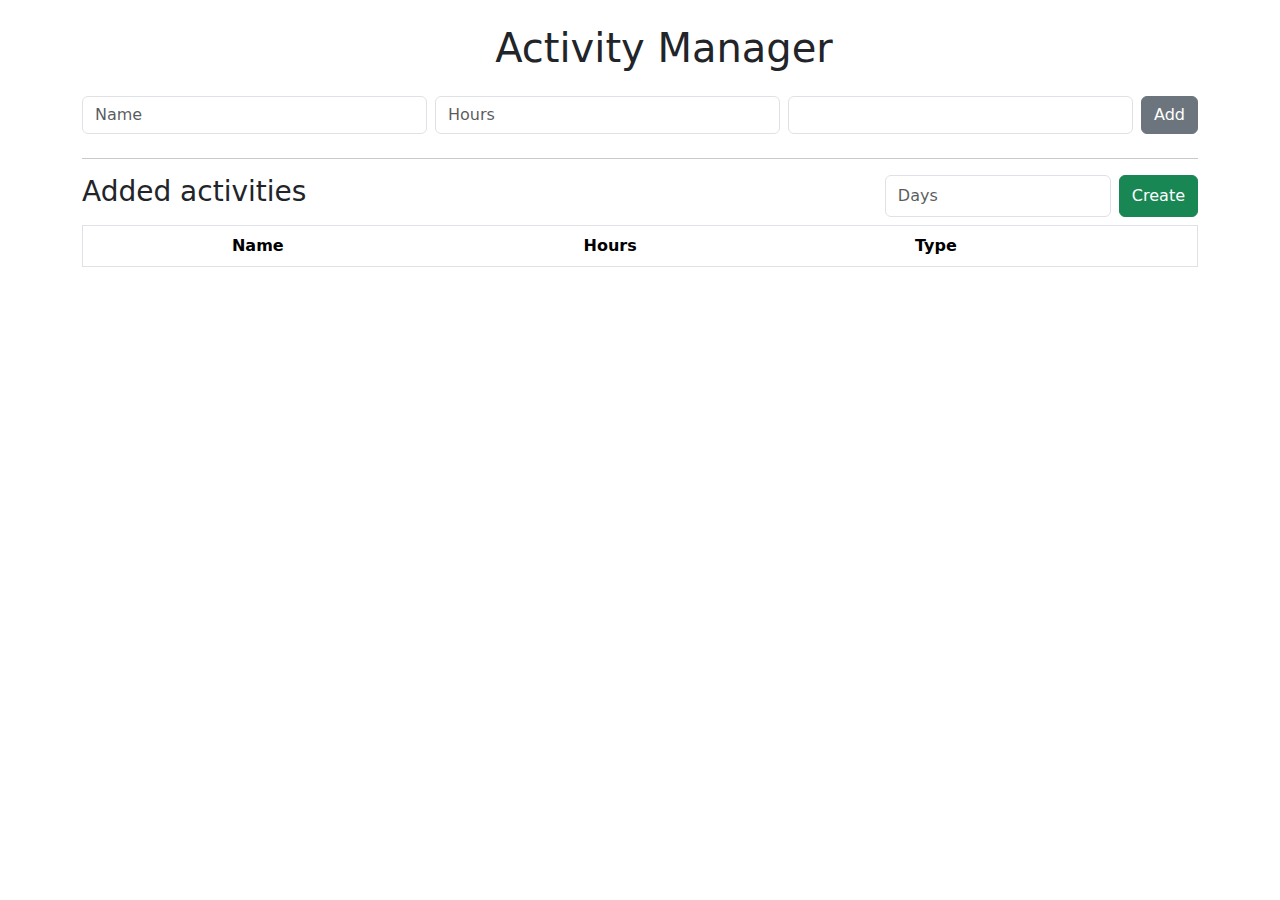
==== FRONTEND/index.html @ 2c4db9e7 "save activities into session storage" ====
<!DOCTYPE html>
<html lang="en">
<head>
    <meta charset="UTF-8">
    <meta name="viewport" content="width=device-width, initial-scale=1.0">
    <title>Activity Manager</title>
    <link href="https://cdn.jsdelivr.net/npm/bootstrap@5.3.3/dist/css/bootstrap.min.css" rel="stylesheet">
    <script src="https://cdn.jsdelivr.net/npm/bootstrap@5.3.3/dist/js/bootstrap.bundle.min.js"></script>
    <link rel="stylesheet" href="./styles/main.css">
</head>
<body>
<div class="container">
    <div class="row">
        <h1 class="text-center m-4">Activity Manager</h1>
    </div>

    <div class="row">
        <div class="d-flex justify-content-between gap-2">
            <input type="text" class="form-control" id="activity-name" placeholder="Name">
            <input type="number" class="form-control" id="activity-hours" placeholder="Hours">
            <select class="form-control custom-select" id="activity-type"></select>
            <button id="add-btn" class="btn btn-secondary" type="button">Add</button>
        </div>
        <div id="error-message" class="text-danger mt-2"></div>
    </div>

    <hr>

    <div class="row">
        <div>
            <div class="d-flex justify-content-between mb-2">
                <h3>Added activities</h3>
                <div class="d-flex gap-2">
                    <input type="number" class="form-control" id="activity-days" placeholder="Days">
                    <button class="btn btn-success" type="button" id="create-table">Create</button>
                </div>
            </div>
            <table class="table table-hover text-center border">
                <thead>
                <tr>
                    <th class="col">Name</th>
                    <th class="col">Hours</th>
                    <th class="col">Type</th>
                    <th class="col">&nbsp;</th>
                </tr>
                </thead>
                <tbody id="activity-rows">

                </tbody>
            </table>
        </div>
    </div>

</div>

<script type="module" src="./js/main.js"></script>
</body>
</html>
---- FRONTEND/styles/main.css ----
.time-column {
    font-weight: bold;
}
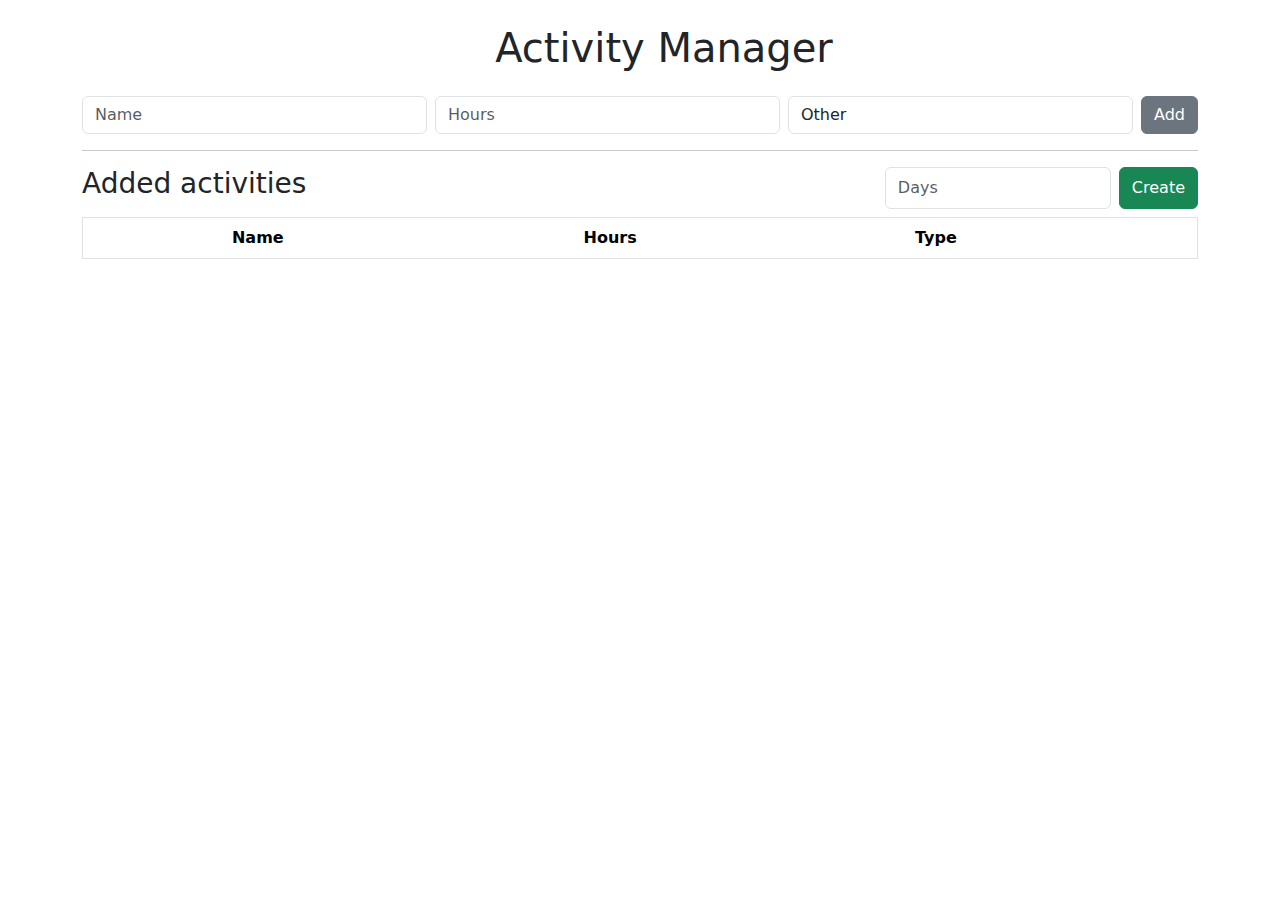
==== commit e66af7ca: "create toast for error message" ====
--- a/FRONTEND/index.html
+++ b/FRONTEND/index.html
@@ -21,7 +21,6 @@
             <select class="form-control custom-select" id="activity-type"></select>
             <button id="add-btn" class="btn btn-secondary" type="button">Add</button>
         </div>
-        <div id="error-message" class="text-danger mt-2"></div>
     </div>
 
     <hr>
@@ -51,6 +50,12 @@
         </div>
     </div>
 
+    <div class="position-fixed bottom-0 end-0 p-3" style="z-index: 11">
+        <div id="toast" class="toast hide" role="alert" aria-live="assertive" aria-atomic="true">
+            <span class="toast-body"></span>
+        </div>
+    </div>
+
 </div>
 
 <script type="module" src="./js/main.js"></script>
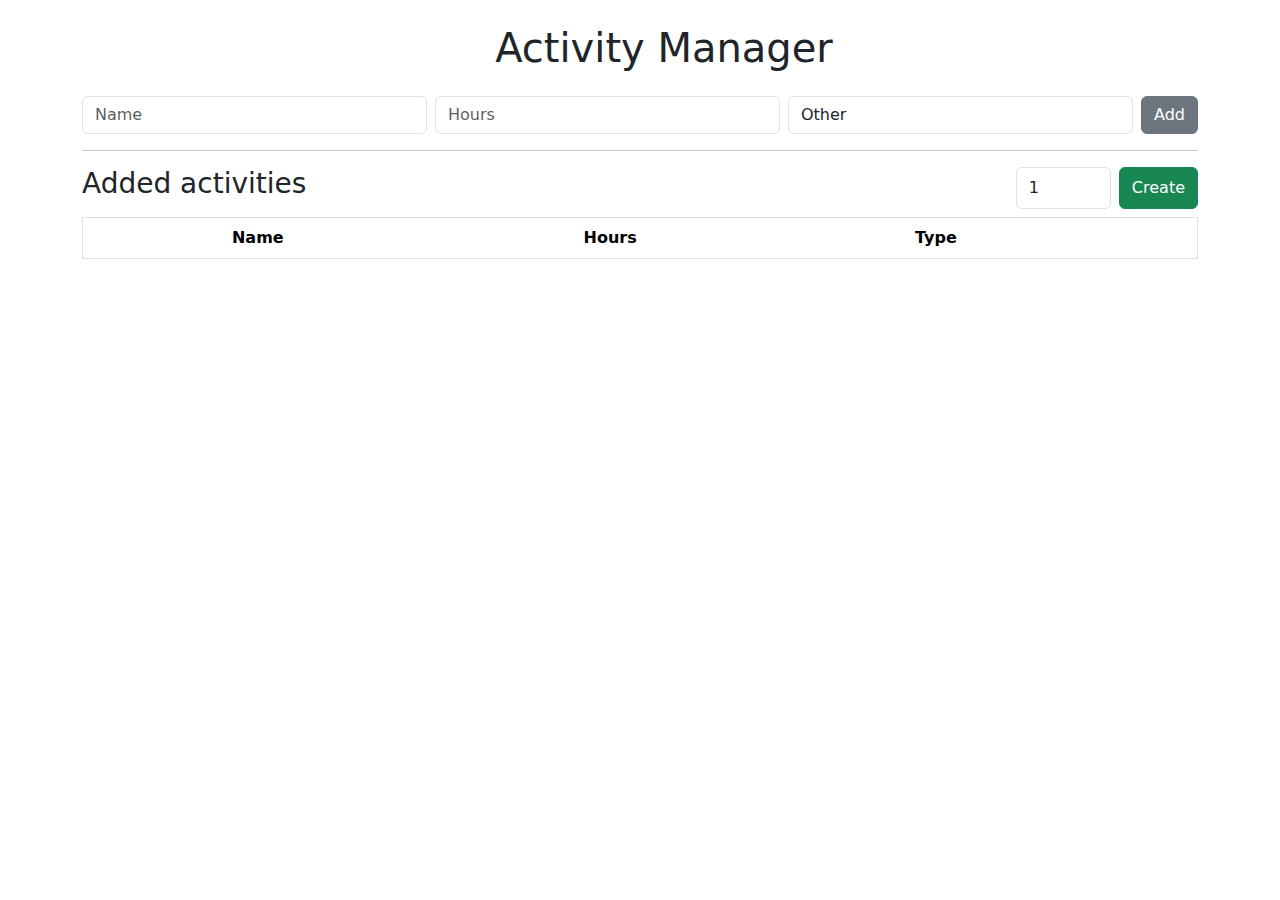
==== commit 574027fe: "implement days input functionality" ====
--- a/FRONTEND/index.html
+++ b/FRONTEND/index.html
@@ -17,7 +17,7 @@
     <div class="row">
         <div class="d-flex justify-content-between gap-2">
             <input type="text" class="form-control" id="activity-name" placeholder="Name">
-            <input type="number" class="form-control" id="activity-hours" placeholder="Hours">
+            <input type="number" min="1" max="24" class="form-control" id="activity-hours" placeholder="Hours">
             <select class="form-control custom-select" id="activity-type"></select>
             <button id="add-btn" class="btn btn-secondary" type="button">Add</button>
         </div>
@@ -30,7 +30,7 @@
             <div class="d-flex justify-content-between mb-2">
                 <h3>Added activities</h3>
                 <div class="d-flex gap-2">
-                    <input type="number" class="form-control" id="activity-days" placeholder="Days">
+                    <input type="number" class="form-control" min="1" max="14" id="activity-days" placeholder="Days">
                     <button class="btn btn-success" type="button" id="create-table">Create</button>
                 </div>
             </div>
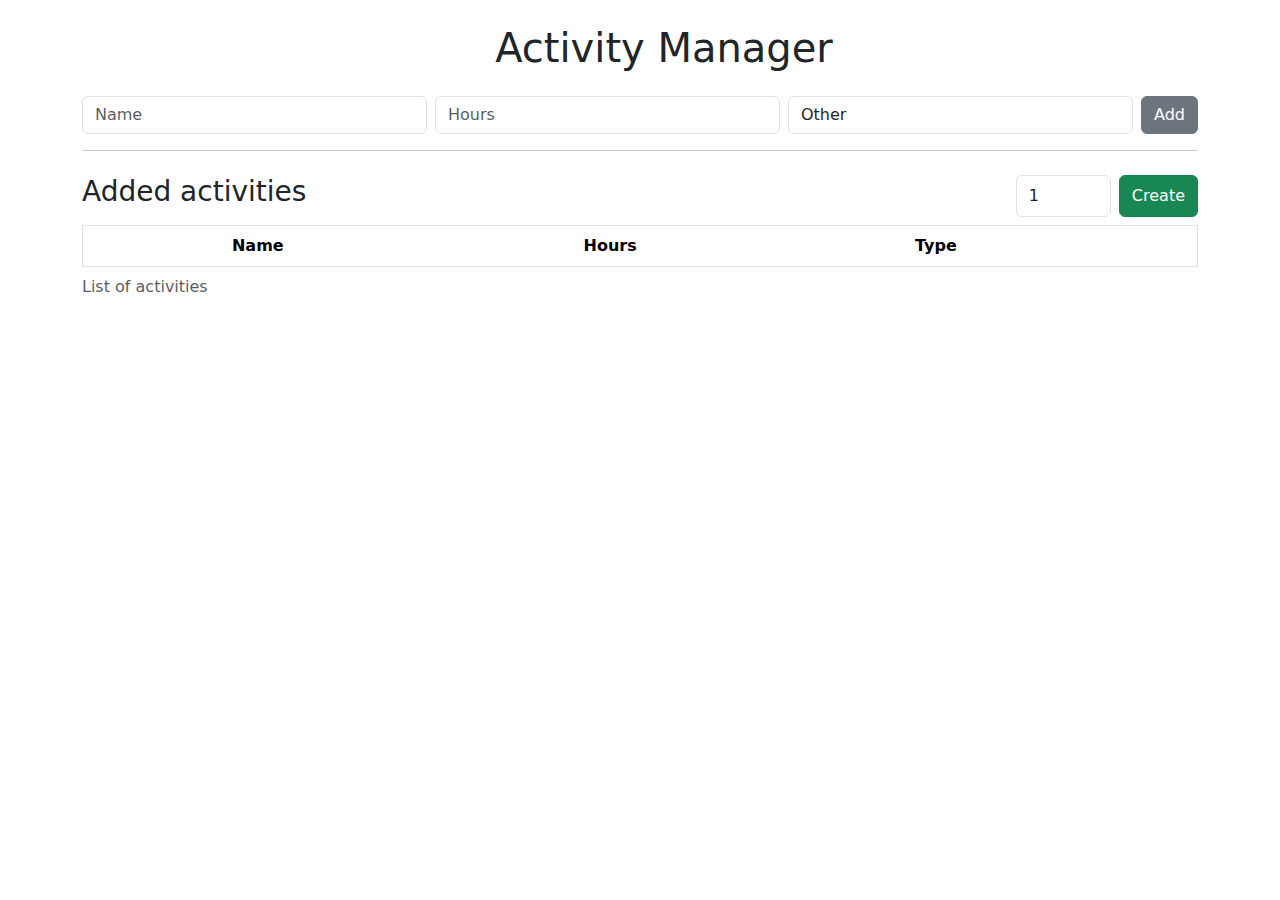
==== commit 48a70a62: "improve ui vision" ====
--- a/FRONTEND/index.html
+++ b/FRONTEND/index.html
@@ -6,7 +6,6 @@
     <title>Activity Manager</title>
     <link href="https://cdn.jsdelivr.net/npm/bootstrap@5.3.3/dist/css/bootstrap.min.css" rel="stylesheet">
     <script src="https://cdn.jsdelivr.net/npm/bootstrap@5.3.3/dist/js/bootstrap.bundle.min.js"></script>
-    <link rel="stylesheet" href="./styles/main.css">
 </head>
 <body>
 <div class="container">
@@ -16,9 +15,9 @@
 
     <div class="row">
         <div class="d-flex justify-content-between gap-2">
-            <input type="text" class="form-control" id="activity-name" placeholder="Name">
-            <input type="number" min="1" max="24" class="form-control" id="activity-hours" placeholder="Hours">
-            <select class="form-control custom-select" id="activity-type"></select>
+            <input type="text" title="Name" class="form-control" id="activity-name" placeholder="Name">
+            <input type="number" title="Hours" min="1" max="24" class="form-control" id="activity-hours" placeholder="Hours">
+            <select title="Activity type" class="form-control custom-select" id="activity-type"></select>
             <button id="add-btn" class="btn btn-secondary" type="button">Add</button>
         </div>
     </div>
@@ -26,15 +25,16 @@
     <hr>
 
     <div class="row">
-        <div>
+        <div class="mt-2">
             <div class="d-flex justify-content-between mb-2">
                 <h3>Added activities</h3>
                 <div class="d-flex gap-2">
-                    <input type="number" class="form-control" min="1" max="14" id="activity-days" placeholder="Days">
+                    <input type="number" title="Days" class="form-control" min="1" max="14" id="activity-days" placeholder="Days">
                     <button class="btn btn-success" type="button" id="create-table">Create</button>
                 </div>
             </div>
-            <table class="table table-hover text-center border">
+            <table class="table table-hover text-center border table-responsive">
+                <caption>List of activities</caption>
                 <thead>
                 <tr>
                     <th class="col">Name</th>
@@ -51,13 +51,22 @@
     </div>
 
     <div class="position-fixed bottom-0 end-0 p-3" style="z-index: 11">
-        <div id="toast" class="toast hide" role="alert" aria-live="assertive" aria-atomic="true">
-            <span class="toast-body"></span>
+        <div id="toast" class="toast hide shadow-lg" role="alert" aria-live="assertive" aria-atomic="true">
+            <div class="row">
+                <div class="col-1">
+                    <img id="success-toast-image" src="./assets/img/success.png" class="float-left" alt="Success" style="display: none; max-width: 20px">
+                    <img id="error-toast-image" src="./assets/img/alert.png" class="float-left" alt="Alert" style="display: none; max-width: 20px" >
+                    <img id="crazy-toast-image" src="./assets/img/crazy.png" class="float-left" alt="Crazy" style="display: none; max-width: 20px" >
+                </div>
+                <div class="col-11">
+                    <span class="toast-body text-start"></span>
+                </div>
+            </div>
         </div>
     </div>
 
 </div>
 
-<script type="module" src="./js/main.js"></script>
+<script type="module" src="js/indexPage.js"></script>
 </body>
 </html>